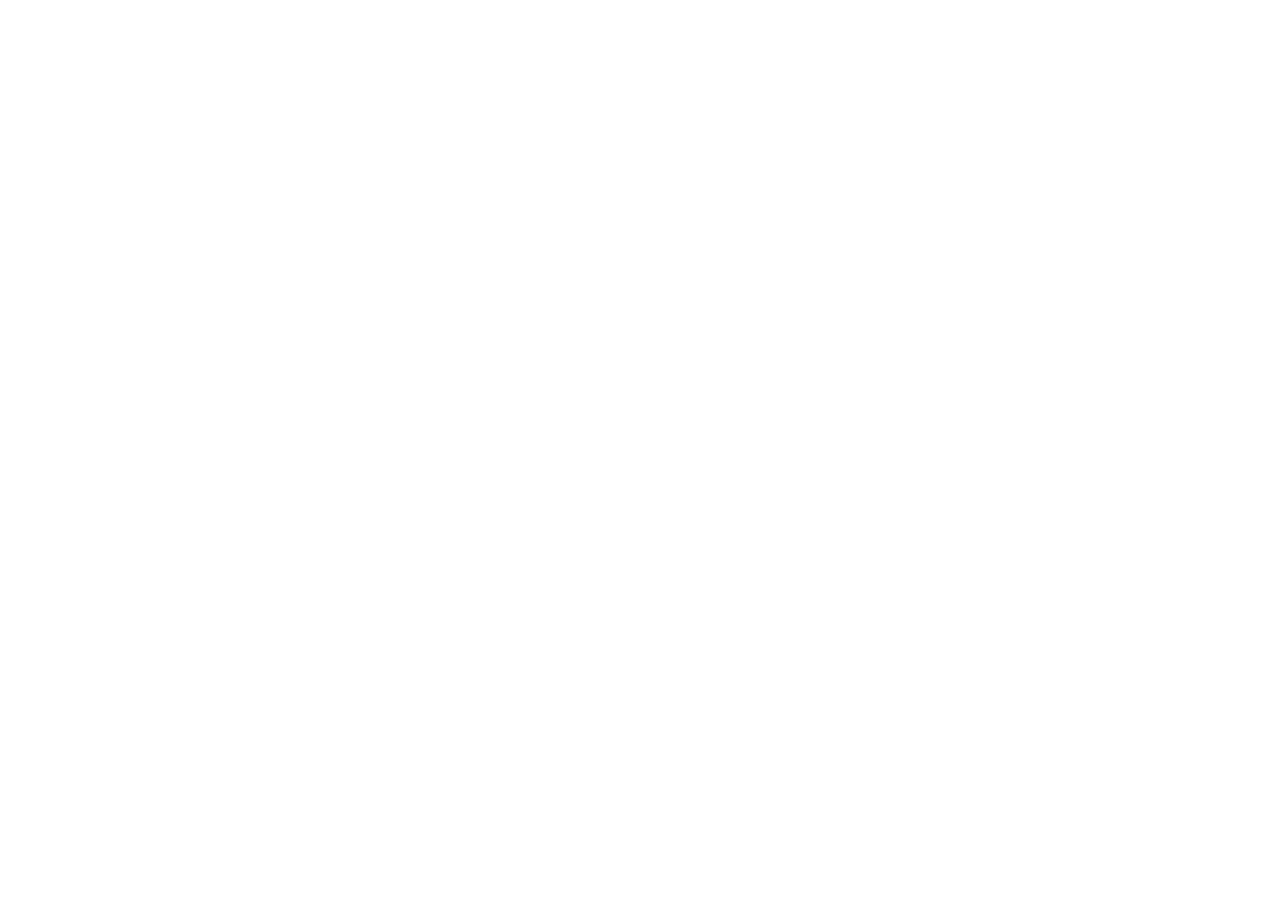
==== index.html @ 1aa25e63 "Created an index page Added an index page to the home directory and gave it a heading" ====
<!DOCTYPE html>
<html lang="en">
<head>
    <meta charset="UTF-8">
    <meta name="viewport" content="width=device-width, initial-scale=1.0">
    <title>Odin Recipes</title>
</head>
<body>
    
</body>
</html>
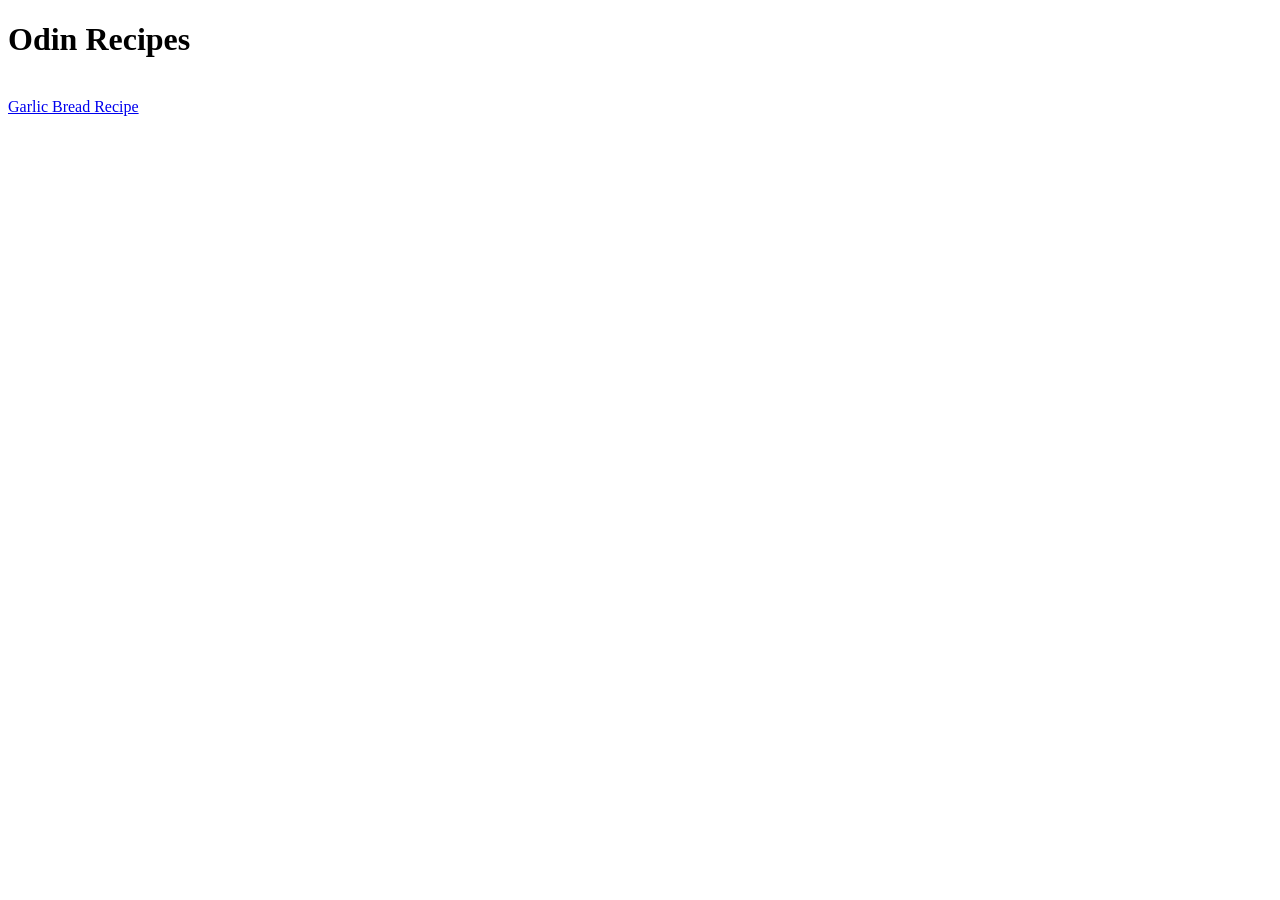
==== commit e134a17f: "Modified index and created garlic-bread recipe page Changed the title of 'index.html' to 'MY RECIPES" ====
--- a/index.html
+++ b/index.html
@@ -3,9 +3,11 @@
 <head>
     <meta charset="UTF-8">
     <meta name="viewport" content="width=device-width, initial-scale=1.0">
-    <title>Odin Recipes</title>
+    <title>MY RECIPES</title>
 </head>
 <body>
-    
+    <h1>Odin Recipes</h1>
+    <br/>
+    <a href="./recipes/garlic-bread.html">Garlic Bread Recipe</a>
 </body>
 </html>
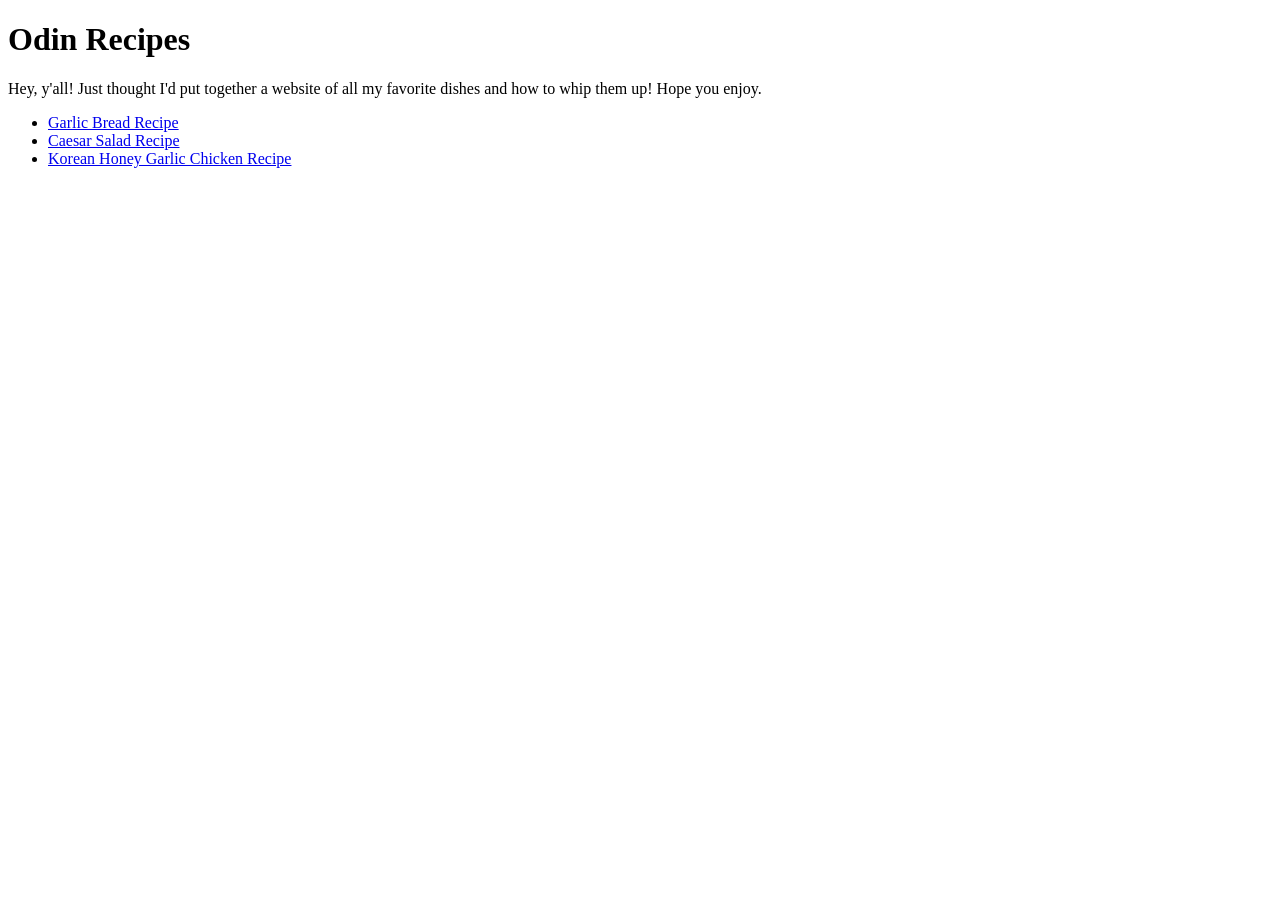
==== commit a05108f2: "Modified and added pages Modified index; added brief description of what i am doing. Also made the l" ====
--- a/index.html
+++ b/index.html
@@ -7,7 +7,11 @@
 </head>
 <body>
     <h1>Odin Recipes</h1>
-    <br/>
-    <a href="./recipes/garlic-bread.html">Garlic Bread Recipe</a>
+    <p>Hey, y'all! Just thought I'd put together a website of all my favorite dishes and how to whip them up! Hope you enjoy.</p>
+    <ul>
+        <li><a href="./recipes/garlic-bread.html">Garlic Bread Recipe</a></li>
+        <li><a href="./recipes/caesar-salad.html">Caesar Salad Recipe</a></li>
+        <li><a href="./recipes/korean-honey-garlic-chicken.html">Korean Honey Garlic Chicken Recipe</a></li>
+    </ul>
 </body>
 </html>
